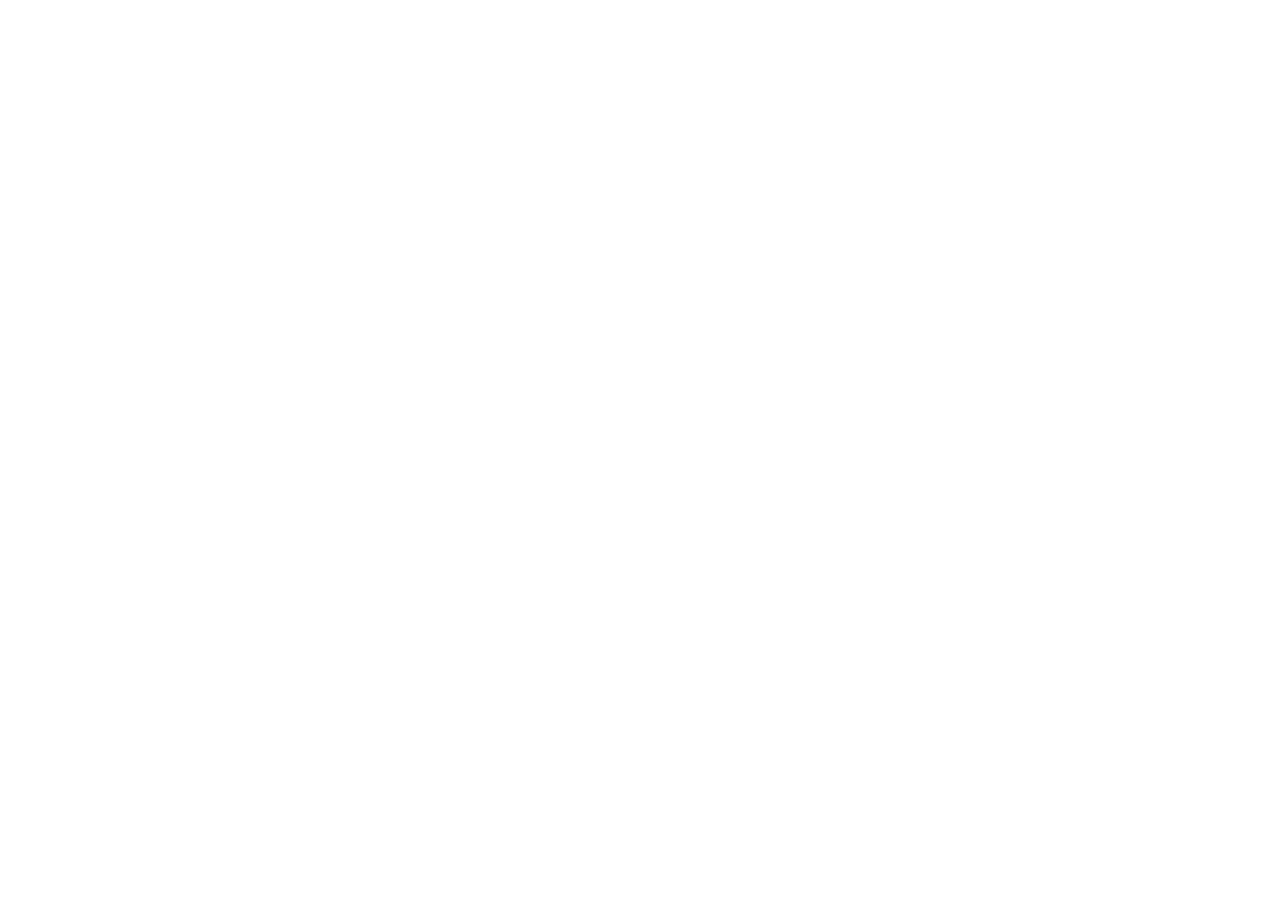
==== index.html @ 69c335c4 "Crea index html con bootstrap 4 incluido" ====
<!DOCTYPE html>
<html lang="es">
<head>
    <meta charset="UTF-8">
    <meta http-equiv="X-UA-Compatible" content="IE=edge">
    <meta name="viewport" content="width=device-width, initial-scale=1.0">
    <title>CaC TP</title>
    <link rel="stylesheet" href="https://maxcdn.bootstrapcdn.com/bootstrap/4.0.0/css/bootstrap.min.css" integrity="sha384-Gn5384xqQ1aoWXA+058RXPxPg6fy4IWvTNh0E263XmFcJlSAwiGgFAW/dAiS6JXm" crossorigin="anonymous">
    <script src="https://code.jquery.com/jquery-3.2.1.slim.min.js" integrity="sha384-KJ3o2DKtIkvYIK3UENzmM7KCkRr/rE9/Qpg6aAZGJwFDMVNA/GpGFF93hXpG5KkN" crossorigin="anonymous"></script>
    <script src="https://cdnjs.cloudflare.com/ajax/libs/popper.js/1.12.9/umd/popper.min.js" integrity="sha384-ApNbgh9B+Y1QKtv3Rn7W3mgPxhU9K/ScQsAP7hUibX39j7fakFPskvXusvfa0b4Q" crossorigin="anonymous"></script>
    <script src="https://maxcdn.bootstrapcdn.com/bootstrap/4.0.0/js/bootstrap.min.js" integrity="sha384-JZR6Spejh4U02d8jOt6vLEHfe/JQGiRRSQQxSfFWpi1MquVdAyjUar5+76PVCmYl" crossorigin="anonymous"></script>
</head>
<body>
    
</body>
</html>
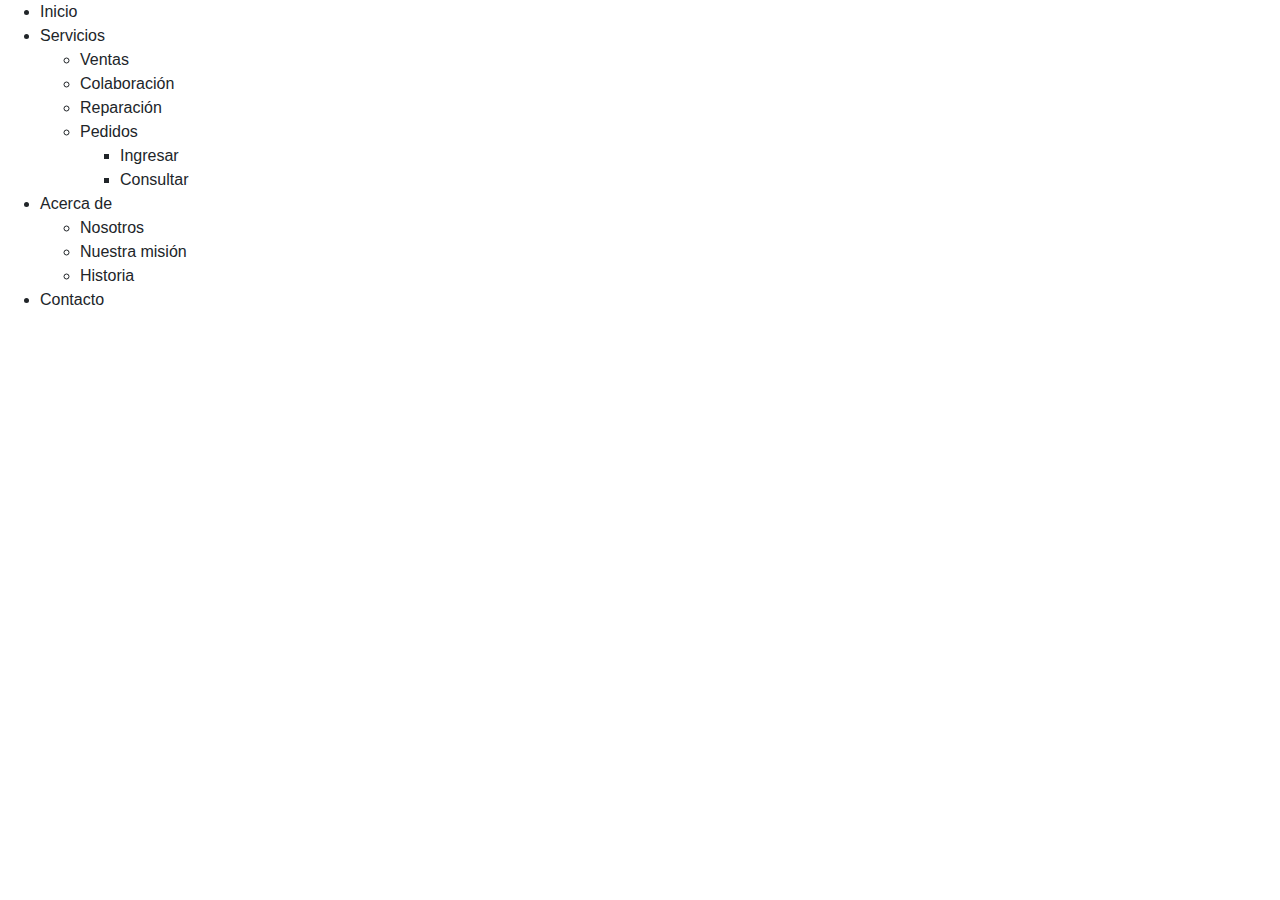
==== commit de035e58: "Crea estructura de barra de navegacion" ====
--- a/index.html
+++ b/index.html
@@ -11,6 +11,58 @@
     <script src="https://maxcdn.bootstrapcdn.com/bootstrap/4.0.0/js/bootstrap.min.js" integrity="sha384-JZR6Spejh4U02d8jOt6vLEHfe/JQGiRRSQQxSfFWpi1MquVdAyjUar5+76PVCmYl" crossorigin="anonymous"></script>
 </head>
 <body>
-    
+
+    <header>
+        <nav>
+            <ul>
+                <li>
+                    Inicio
+                </li>
+                <li>
+                    Servicios
+                    <ul>
+                        <li>
+                            Ventas
+                        </li>
+                        <li>
+                            Colaboración
+                        </li>
+                        <li>
+                            Reparación
+                        </li>
+                        <li>
+                            Pedidos
+                            <ul>
+                                <li>
+                                    Ingresar
+                                </li>
+                                <li>
+                                    Consultar
+                                </li>
+                            </ul>
+                        </li>
+                    </ul>
+                </li>
+                <li>
+                    Acerca de
+                    <ul>
+                        <li>
+                            Nosotros
+                        </li>
+                        <li>
+                            Nuestra misión
+                        </li>
+                        <li>
+                            Historia
+                        </li>
+                    </ul>
+                </li>
+                <li>
+                    Contacto
+                </li>
+            </ul>
+        </nav>
+    </header>
+
 </body>
 </html>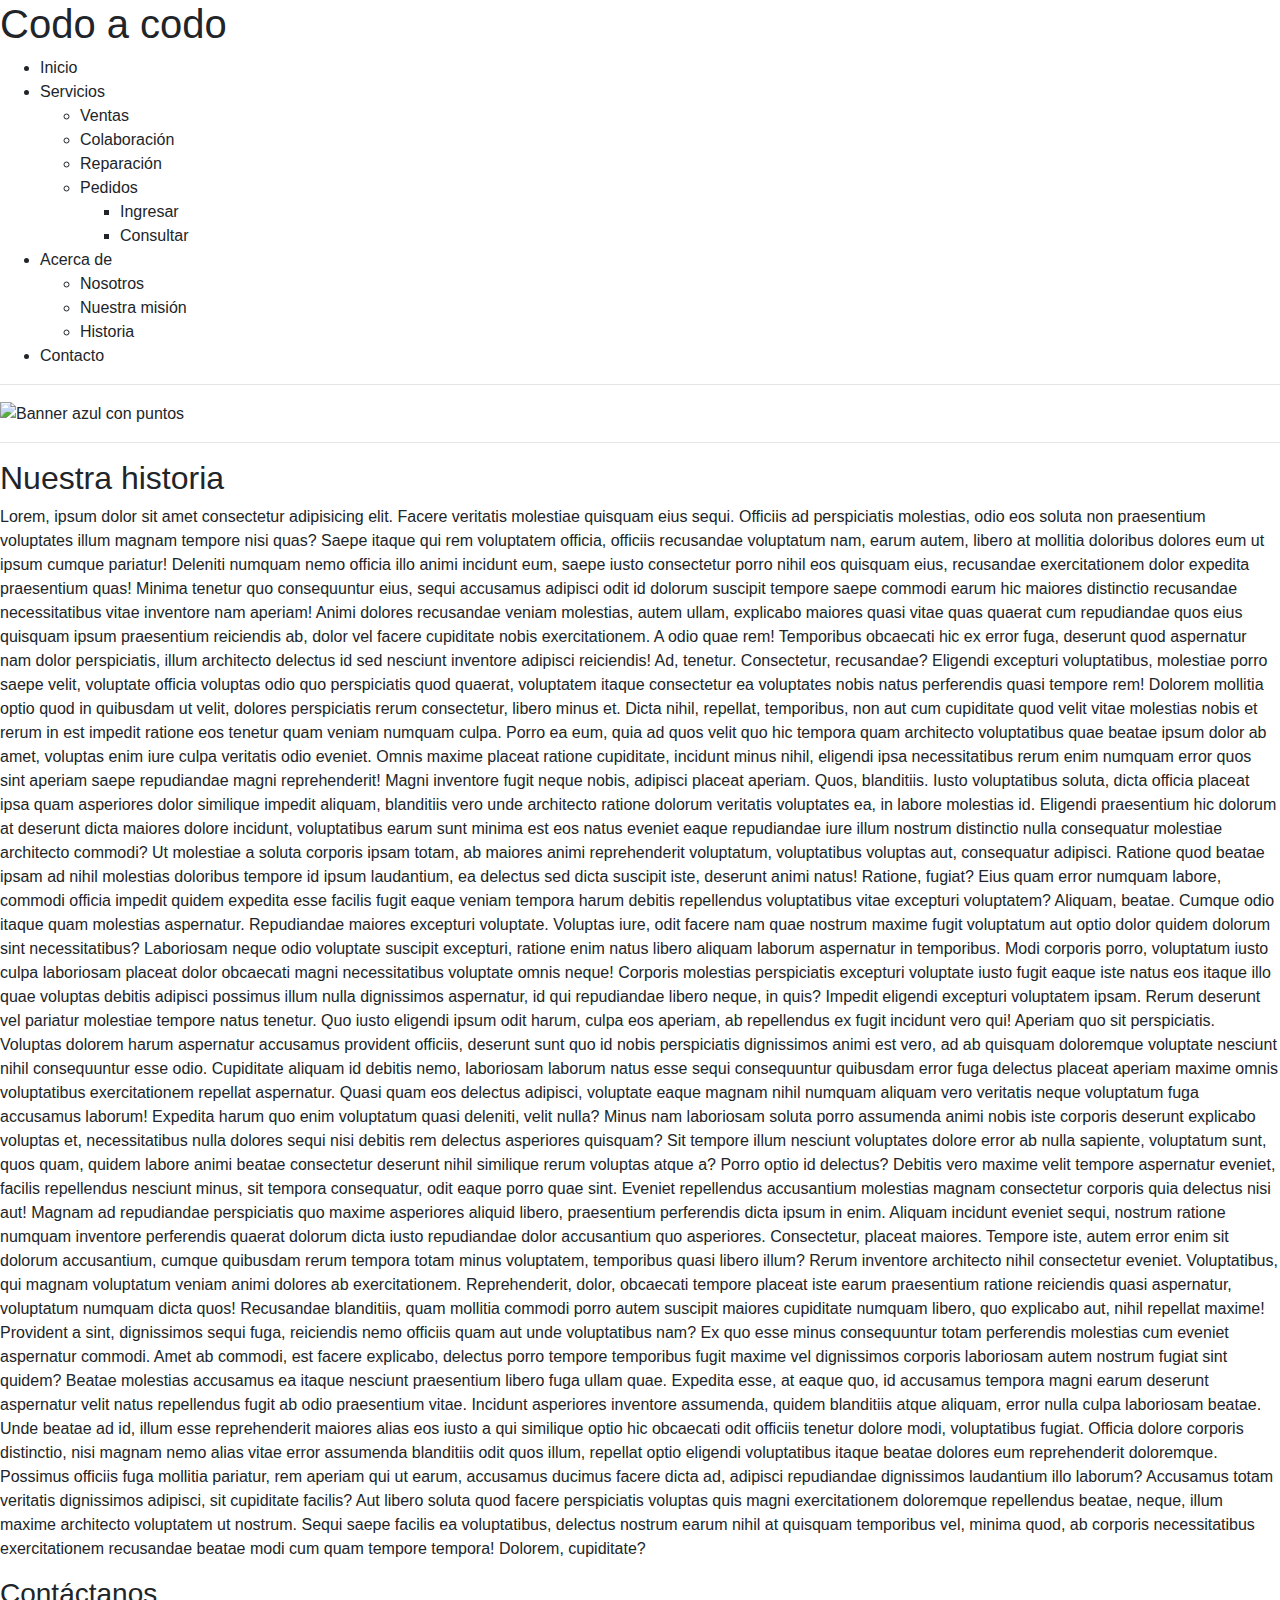
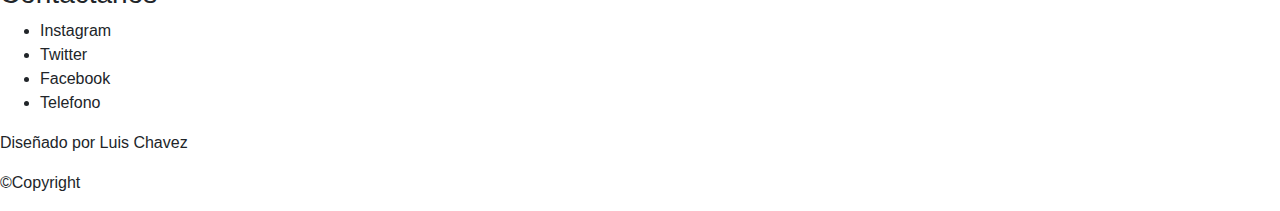
==== commit 87d94182: "Completa estructura basica (header main y footer)" ====
--- a/index.html
+++ b/index.html
@@ -14,6 +14,7 @@
 
     <header>
         <nav>
+            <h1>Codo a codo</h1>
             <ul>
                 <li>
                     Inicio
@@ -62,7 +63,39 @@
                 </li>
             </ul>
         </nav>
+
+        <hr>
+        <img src="./img/banner.png" alt="Banner azul con puntos">
+        <hr>
+
     </header>
+
+    <main>
+        
+        <h2>Nuestra historia</h2>
+        <p>
+            Lorem, ipsum dolor sit amet consectetur adipisicing elit. Facere veritatis molestiae quisquam eius sequi. Officiis ad perspiciatis molestias, odio eos soluta non praesentium voluptates illum magnam tempore nisi quas? Saepe itaque qui rem voluptatem officia, officiis recusandae voluptatum nam, earum autem, libero at mollitia doloribus dolores eum ut ipsum cumque pariatur! Deleniti numquam nemo officia illo animi incidunt eum, saepe iusto consectetur porro nihil eos quisquam eius, recusandae exercitationem dolor expedita praesentium quas! Minima tenetur quo consequuntur eius, sequi accusamus adipisci odit id dolorum suscipit tempore saepe commodi earum hic maiores distinctio recusandae necessitatibus vitae inventore nam aperiam! Animi dolores recusandae veniam molestias, autem ullam, explicabo maiores quasi vitae quas quaerat cum repudiandae quos eius quisquam ipsum praesentium reiciendis ab, dolor vel facere cupiditate nobis exercitationem. A odio quae rem! Temporibus obcaecati hic ex error fuga, deserunt quod aspernatur nam dolor perspiciatis, illum architecto delectus id sed nesciunt inventore adipisci reiciendis! Ad, tenetur. Consectetur, recusandae? Eligendi excepturi voluptatibus, molestiae porro saepe velit, voluptate officia voluptas odio quo perspiciatis quod quaerat, voluptatem itaque consectetur ea voluptates nobis natus perferendis quasi tempore rem! Dolorem mollitia optio quod in quibusdam ut velit, dolores perspiciatis rerum consectetur, libero minus et. Dicta nihil, repellat, temporibus, non aut cum cupiditate quod velit vitae molestias nobis et rerum in est impedit ratione eos tenetur quam veniam numquam culpa. Porro ea eum, quia ad quos velit quo hic tempora quam architecto voluptatibus quae beatae ipsum dolor ab amet, voluptas enim iure culpa veritatis odio eveniet. Omnis maxime placeat ratione cupiditate, incidunt minus nihil, eligendi ipsa necessitatibus rerum enim numquam error quos sint aperiam saepe repudiandae magni reprehenderit! Magni inventore fugit neque nobis, adipisci placeat aperiam. Quos, blanditiis. Iusto voluptatibus soluta, dicta officia placeat ipsa quam asperiores dolor similique impedit aliquam, blanditiis vero unde architecto ratione dolorum veritatis voluptates ea, in labore molestias id. Eligendi praesentium hic dolorum at deserunt dicta maiores dolore incidunt, voluptatibus earum sunt minima est eos natus eveniet eaque repudiandae iure illum nostrum distinctio nulla consequatur molestiae architecto commodi? Ut molestiae a soluta corporis ipsam totam, ab maiores animi reprehenderit voluptatum, voluptatibus voluptas aut, consequatur adipisci. Ratione quod beatae ipsam ad nihil molestias doloribus tempore id ipsum laudantium, ea delectus sed dicta suscipit iste, deserunt animi natus! Ratione, fugiat? Eius quam error numquam labore, commodi officia impedit quidem expedita esse facilis fugit eaque veniam tempora harum debitis repellendus voluptatibus vitae excepturi voluptatem? Aliquam, beatae. Cumque odio itaque quam molestias aspernatur. Repudiandae maiores excepturi voluptate. Voluptas iure, odit facere nam quae nostrum maxime fugit voluptatum aut optio dolor quidem dolorum sint necessitatibus? Laboriosam neque odio voluptate suscipit excepturi, ratione enim natus libero aliquam laborum aspernatur in temporibus. Modi corporis porro, voluptatum iusto culpa laboriosam placeat dolor obcaecati magni necessitatibus voluptate omnis neque! Corporis molestias perspiciatis excepturi voluptate iusto fugit eaque iste natus eos itaque illo quae voluptas debitis adipisci possimus illum nulla dignissimos aspernatur, id qui repudiandae libero neque, in quis? Impedit eligendi excepturi voluptatem ipsam. Rerum deserunt vel pariatur molestiae tempore natus tenetur. Quo iusto eligendi ipsum odit harum, culpa eos aperiam, ab repellendus ex fugit incidunt vero qui! Aperiam quo sit perspiciatis. Voluptas dolorem harum aspernatur accusamus provident officiis, deserunt sunt quo id nobis perspiciatis dignissimos animi est vero, ad ab quisquam doloremque voluptate nesciunt nihil consequuntur esse odio. Cupiditate aliquam id debitis nemo, laboriosam laborum natus esse sequi consequuntur quibusdam error fuga delectus placeat aperiam maxime omnis voluptatibus exercitationem repellat aspernatur. Quasi quam eos delectus adipisci, voluptate eaque magnam nihil numquam aliquam vero veritatis neque voluptatum fuga accusamus laborum! Expedita harum quo enim voluptatum quasi deleniti, velit nulla? Minus nam laboriosam soluta porro assumenda animi nobis iste corporis deserunt explicabo voluptas et, necessitatibus nulla dolores sequi nisi debitis rem delectus asperiores quisquam? Sit tempore illum nesciunt voluptates dolore error ab nulla sapiente, voluptatum sunt, quos quam, quidem labore animi beatae consectetur deserunt nihil similique rerum voluptas atque a? Porro optio id delectus? Debitis vero maxime velit tempore aspernatur eveniet, facilis repellendus nesciunt minus, sit tempora consequatur, odit eaque porro quae sint. Eveniet repellendus accusantium molestias magnam consectetur corporis quia delectus nisi aut! Magnam ad repudiandae perspiciatis quo maxime asperiores aliquid libero, praesentium perferendis dicta ipsum in enim. Aliquam incidunt eveniet sequi, nostrum ratione numquam inventore perferendis quaerat dolorum dicta iusto repudiandae dolor accusantium quo asperiores. Consectetur, placeat maiores. Tempore iste, autem error enim sit dolorum accusantium, cumque quibusdam rerum tempora totam minus voluptatem, temporibus quasi libero illum? Rerum inventore architecto nihil consectetur eveniet. Voluptatibus, qui magnam voluptatum veniam animi dolores ab exercitationem. Reprehenderit, dolor, obcaecati tempore placeat iste earum praesentium ratione reiciendis quasi aspernatur, voluptatum numquam dicta quos! Recusandae blanditiis, quam mollitia commodi porro autem suscipit maiores cupiditate numquam libero, quo explicabo aut, nihil repellat maxime! Provident a sint, dignissimos sequi fuga, reiciendis nemo officiis quam aut unde voluptatibus nam? Ex quo esse minus consequuntur totam perferendis molestias cum eveniet aspernatur commodi. Amet ab commodi, est facere explicabo, delectus porro tempore temporibus fugit maxime vel dignissimos corporis laboriosam autem nostrum fugiat sint quidem? Beatae molestias accusamus ea itaque nesciunt praesentium libero fuga ullam quae. Expedita esse, at eaque quo, id accusamus tempora magni earum deserunt aspernatur velit natus repellendus fugit ab odio praesentium vitae. Incidunt asperiores inventore assumenda, quidem blanditiis atque aliquam, error nulla culpa laboriosam beatae. Unde beatae ad id, illum esse reprehenderit maiores alias eos iusto a qui similique optio hic obcaecati odit officiis tenetur dolore modi, voluptatibus fugiat. Officia dolore corporis distinctio, nisi magnam nemo alias vitae error assumenda blanditiis odit quos illum, repellat optio eligendi voluptatibus itaque beatae dolores eum reprehenderit doloremque. Possimus officiis fuga mollitia pariatur, rem aperiam qui ut earum, accusamus ducimus facere dicta ad, adipisci repudiandae dignissimos laudantium illo laborum? Accusamus totam veritatis dignissimos adipisci, sit cupiditate facilis? Aut libero soluta quod facere perspiciatis voluptas quis magni exercitationem doloremque repellendus beatae, neque, illum maxime architecto voluptatem ut nostrum. Sequi saepe facilis ea voluptatibus, delectus nostrum earum nihil at quisquam temporibus vel, minima quod, ab corporis necessitatibus exercitationem recusandae beatae modi cum quam tempore tempora! Dolorem, cupiditate?
+        </p>
+    </main>
+
+    <footer>
+        <h3>
+            Contáctanos
+        </h3>
+        <!-- 
+            Incluir logos de las redes sociales
+        -->
+        <ul>
+            <li>Instagram</li>
+            <li>Twitter</li>
+            <li>Facebook</li>
+            <li>Telefono</li>
+        </ul>
+        <p>Diseñado por Luis Chavez</p>
+        <p>&copy;Copyright</p>
+        
+    </footer>
+
 
 </body>
 </html>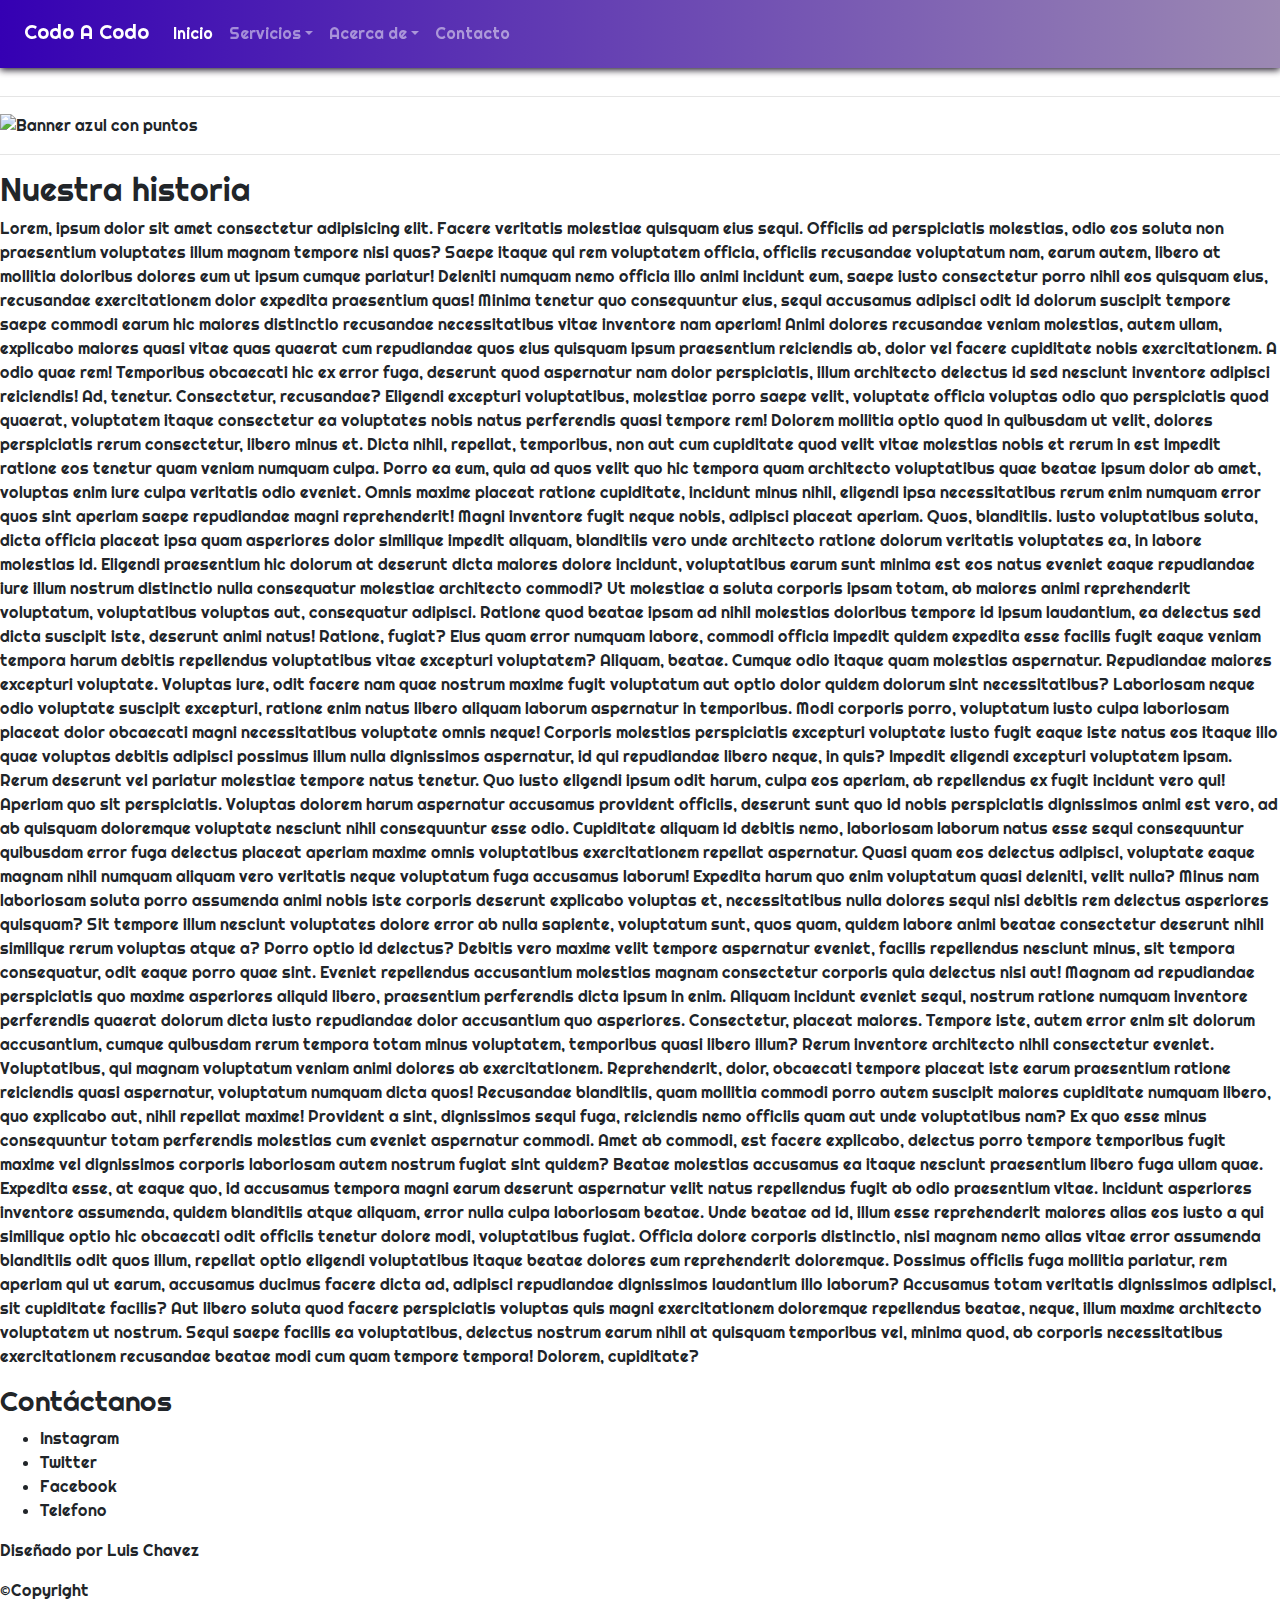
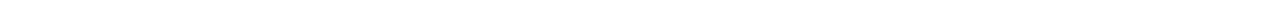
==== commit 667d1f03: "Agrega estilos a barra de tareas" ====
--- a/index.html
+++ b/index.html
@@ -9,59 +9,66 @@
     <script src="https://code.jquery.com/jquery-3.2.1.slim.min.js" integrity="sha384-KJ3o2DKtIkvYIK3UENzmM7KCkRr/rE9/Qpg6aAZGJwFDMVNA/GpGFF93hXpG5KkN" crossorigin="anonymous"></script>
     <script src="https://cdnjs.cloudflare.com/ajax/libs/popper.js/1.12.9/umd/popper.min.js" integrity="sha384-ApNbgh9B+Y1QKtv3Rn7W3mgPxhU9K/ScQsAP7hUibX39j7fakFPskvXusvfa0b4Q" crossorigin="anonymous"></script>
     <script src="https://maxcdn.bootstrapcdn.com/bootstrap/4.0.0/js/bootstrap.min.js" integrity="sha384-JZR6Spejh4U02d8jOt6vLEHfe/JQGiRRSQQxSfFWpi1MquVdAyjUar5+76PVCmYl" crossorigin="anonymous"></script>
+    <!--Propios-->
+    <link rel="stylesheet" href="css/custom.css">
 </head>
 <body>
 
-    <header>
-        <nav>
-            <h1>Codo a codo</h1>
-            <ul>
-                <li>
-                    Inicio
-                </li>
-                <li>
-                    Servicios
-                    <ul>
-                        <li>
-                            Ventas
-                        </li>
-                        <li>
-                            Colaboración
-                        </li>
-                        <li>
-                            Reparación
-                        </li>
-                        <li>
-                            Pedidos
-                            <ul>
-                                <li>
-                                    Ingresar
-                                </li>
-                                <li>
-                                    Consultar
-                                </li>
-                            </ul>
-                        </li>
-                    </ul>
-                </li>
-                <li>
-                    Acerca de
-                    <ul>
-                        <li>
-                            Nosotros
-                        </li>
-                        <li>
-                            Nuestra misión
-                        </li>
-                        <li>
-                            Historia
-                        </li>
-                    </ul>
-                </li>
-                <li>
-                    Contacto
-                </li>
-            </ul>
+    <header class="navbar-header">
+        <nav class="navbar navbar-expand-lg fixed-top navbar-dark pt-2">
+            <h1 class="navbar-brand h1 text-capitalize mt-1 ml-2">Codo a codo</h1>
+            <button class="navbar-toggler" data-toggle="collapse" data-target="#menu-principal">
+                <span class="navbar-toggler-icon"></span>
+            </button>
+            <div class="collapse navbar-collapse" id="menu-principal">
+                <ul class="navbar-nav">
+                    <li class="nav-item active">
+                        <a class="nav-link" href="#">Inicio</a>
+                    </li>
+                    <li class="nav-item dropdown">
+                        <a class="nav-link dropdown-toggle" data-toggle="dropdown" >Servicios</a>
+                        <ul class="dropdown-menu">
+                            <li class="dropdown-item">
+                                Ventas
+                            </li>
+                            <li class="dropdown-item">
+                                Colaboración
+                            </li>
+                            <li class="dropdown-item">
+                                Reparación
+                            </li>
+                            <li class="dropdown-item dropdown">
+                                <a class="dropdown-toggle" data-toggle="dropdown">Pedidos</a>
+                                <ul class="dropdown-menu subdropdown">
+                                    <li class="dropdown-item">
+                                        Ingresar
+                                    </li>
+                                    <li class="dropdown-item">
+                                        Consultar
+                                    </li>
+                                </ul>
+                            </li>
+                        </ul>
+                    </li>
+                    <li class="nav-item dropdown">
+                        <a class="nav-link dropdown-toggle" data-toggle="dropdown" href="">Acerca de</a>
+                        <ul class="dropdown-menu">
+                            <li class="dropdown-item">
+                                Nosotros
+                            </li>
+                            <li class="dropdown-item">
+                                Nuestra misión
+                            </li>
+                            <li class="dropdown-item">
+                                Historia
+                            </li>
+                        </ul>
+                    </li>
+                    <li class="nav-item">
+                        <a class="nav-link" href="#">Contacto</a>
+                    </li>
+                </ul>
+            </div>
         </nav>
 
         <hr>
--- a/css/custom.css
+++ b/css/custom.css
@@ -0,0 +1,35 @@
+@import url('https://fonts.googleapis.com/css2?family=Righteous&display=swap');
+body{
+    font-family:'Righteous', cursive;
+    padding-top: 80px;
+}
+
+.dropdown:hover>.dropdown-menu {
+    display: block;
+}
+
+li{
+    cursor: pointer;
+}
+
+.subdropdown{
+    margin-left: 150px;
+    margin-top: -50px;
+}
+@media (max-width: 370px) {
+    .subdropdown{
+        margin-left: 90px;
+    }
+}
+
+.navbar{
+    background-color: #3500B3;
+    background-image: linear-gradient(to right, #3500B3 , #9C89B3);
+    box-shadow: 0px 2px 7px #1F1926;
+}
+
+.dropdown-menu{
+    box-shadow: 0px 3px 3px #1F1926;
+}
+
+
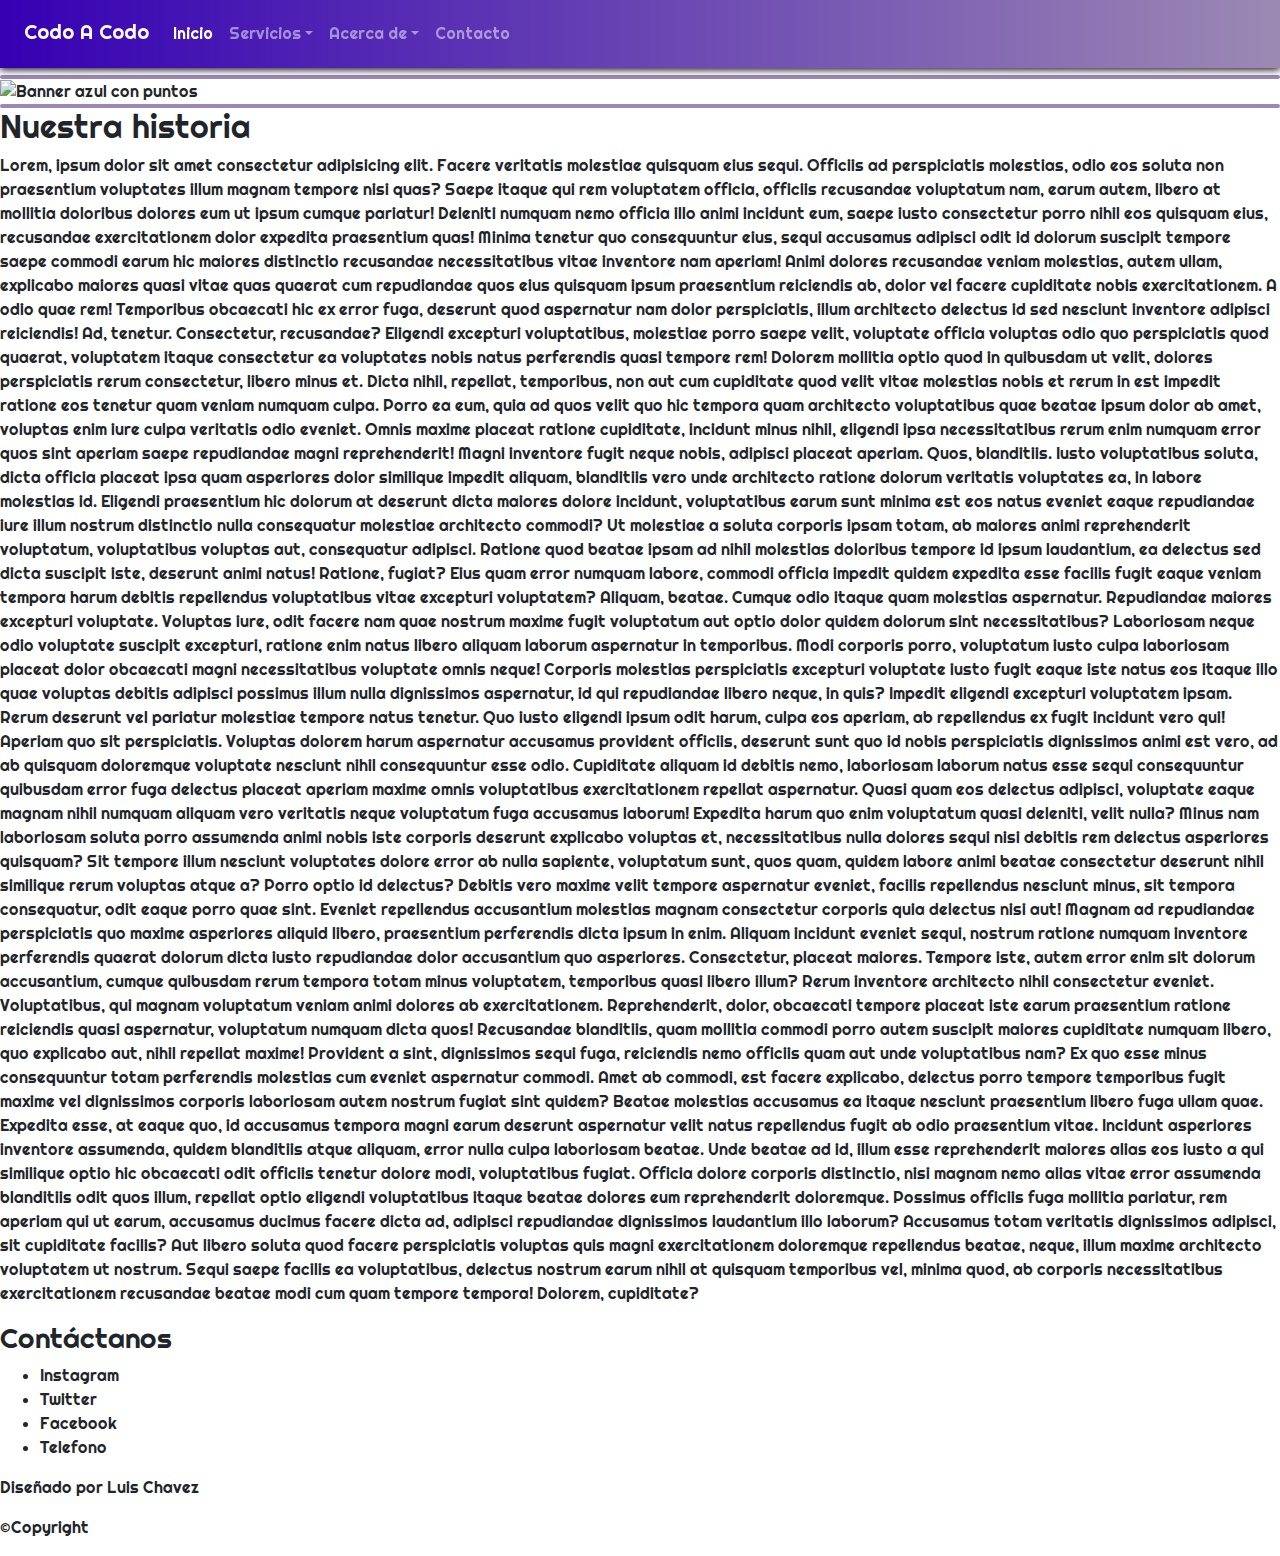
==== commit c541f3d0: "Agrega estilos al banner" ====
--- a/index.html
+++ b/index.html
@@ -71,11 +71,11 @@
             </div>
         </nav>
 
-        <hr>
-        <img src="./img/banner.png" alt="Banner azul con puntos">
-        <hr>
+    </header>
 
-    </header>
+    <hr>
+    <img src="./img/banner-cortado.png" class="imagen-principal" alt="Banner azul con puntos">
+    <hr>
 
     <main>
         
--- a/css/custom.css
+++ b/css/custom.css
@@ -1,7 +1,8 @@
 @import url('https://fonts.googleapis.com/css2?family=Righteous&display=swap');
 body{
     font-family:'Righteous', cursive;
-    padding-top: 80px;
+    padding-top: 75px;
+    /*background-color: #FEF6FF;*/
 }
 
 .dropdown:hover>.dropdown-menu {
@@ -32,4 +33,15 @@
     box-shadow: 0px 3px 3px #1F1926;
 }
 
+.imagen-principal{
+    width: 100%;
+}
 
+hr {
+    padding: 0px;
+    margin: 0px auto;
+    border-radius: 2px;
+    background-color: #9C89B3;
+    border: .2vw solid #9C89B3;
+}
+
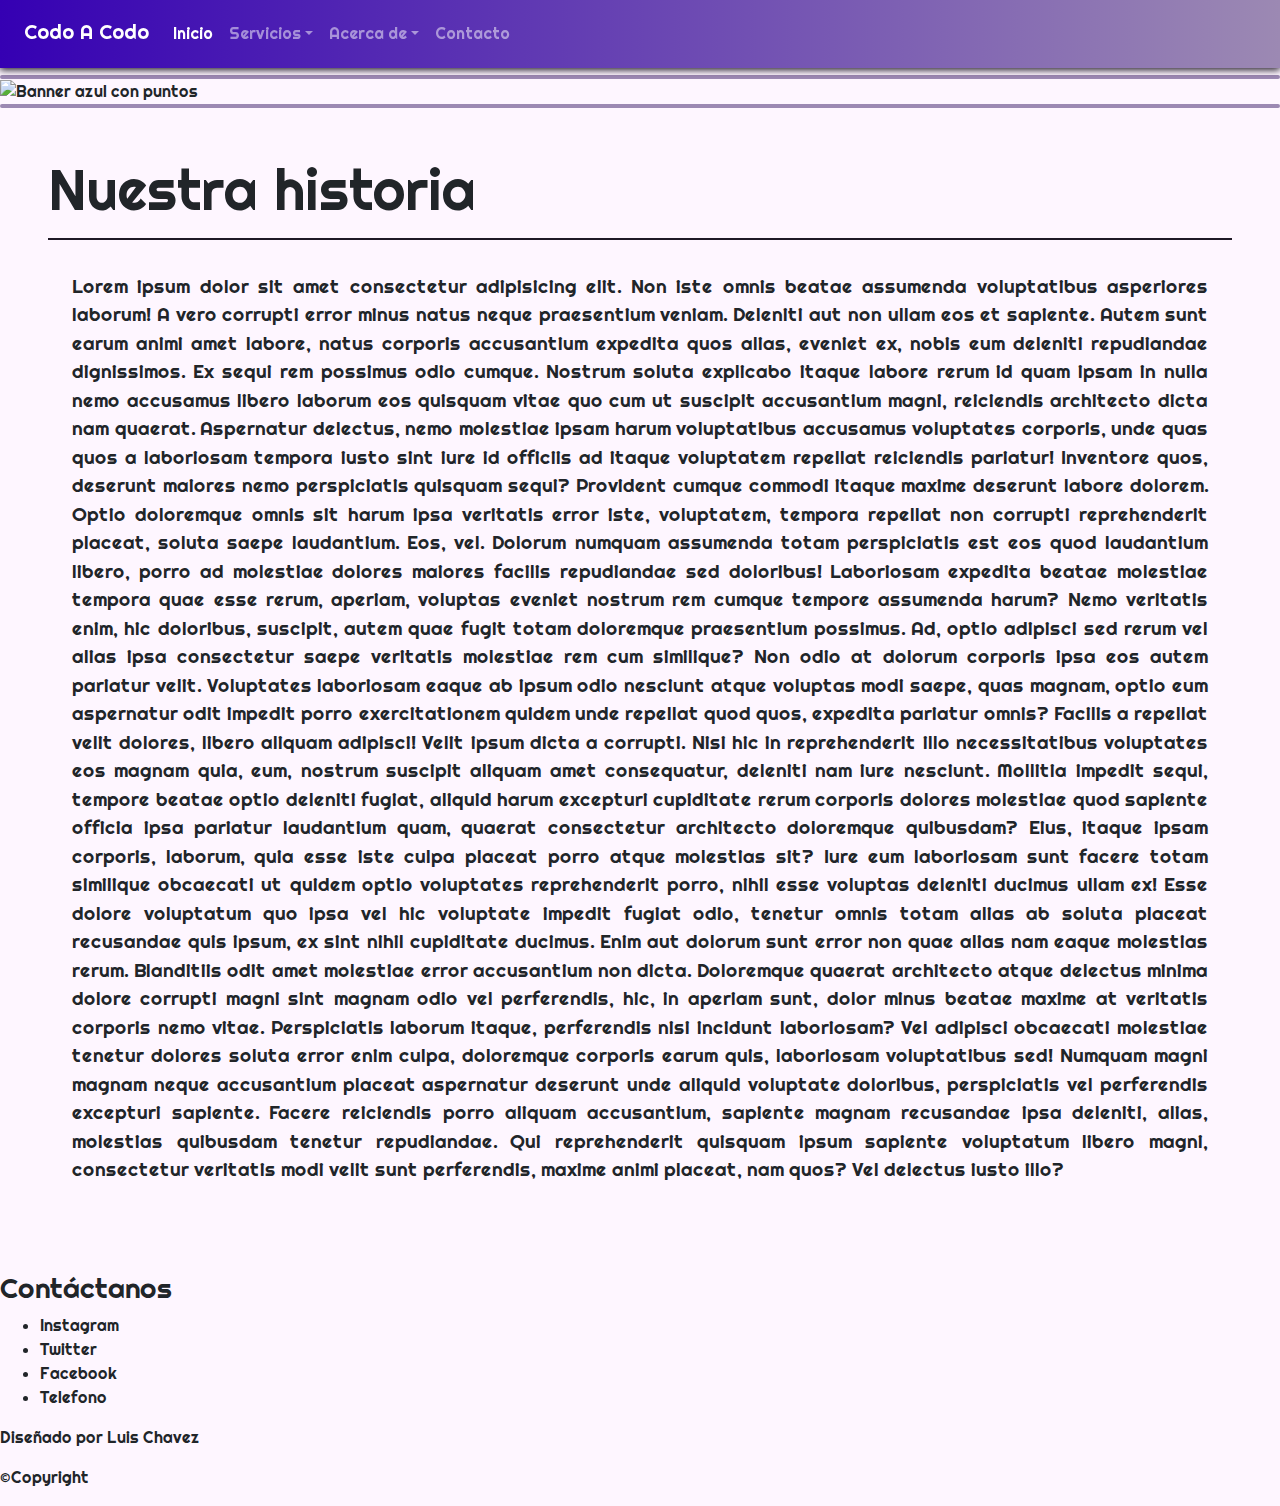
==== commit 342ade76: "Agrega estilos al texto principal" ====
--- a/index.html
+++ b/index.html
@@ -77,11 +77,11 @@
     <img src="./img/banner-cortado.png" class="imagen-principal" alt="Banner azul con puntos">
     <hr>
 
-    <main>
+    <main class="p-5">
         
-        <h2>Nuestra historia</h2>
-        <p>
-            Lorem, ipsum dolor sit amet consectetur adipisicing elit. Facere veritatis molestiae quisquam eius sequi. Officiis ad perspiciatis molestias, odio eos soluta non praesentium voluptates illum magnam tempore nisi quas? Saepe itaque qui rem voluptatem officia, officiis recusandae voluptatum nam, earum autem, libero at mollitia doloribus dolores eum ut ipsum cumque pariatur! Deleniti numquam nemo officia illo animi incidunt eum, saepe iusto consectetur porro nihil eos quisquam eius, recusandae exercitationem dolor expedita praesentium quas! Minima tenetur quo consequuntur eius, sequi accusamus adipisci odit id dolorum suscipit tempore saepe commodi earum hic maiores distinctio recusandae necessitatibus vitae inventore nam aperiam! Animi dolores recusandae veniam molestias, autem ullam, explicabo maiores quasi vitae quas quaerat cum repudiandae quos eius quisquam ipsum praesentium reiciendis ab, dolor vel facere cupiditate nobis exercitationem. A odio quae rem! Temporibus obcaecati hic ex error fuga, deserunt quod aspernatur nam dolor perspiciatis, illum architecto delectus id sed nesciunt inventore adipisci reiciendis! Ad, tenetur. Consectetur, recusandae? Eligendi excepturi voluptatibus, molestiae porro saepe velit, voluptate officia voluptas odio quo perspiciatis quod quaerat, voluptatem itaque consectetur ea voluptates nobis natus perferendis quasi tempore rem! Dolorem mollitia optio quod in quibusdam ut velit, dolores perspiciatis rerum consectetur, libero minus et. Dicta nihil, repellat, temporibus, non aut cum cupiditate quod velit vitae molestias nobis et rerum in est impedit ratione eos tenetur quam veniam numquam culpa. Porro ea eum, quia ad quos velit quo hic tempora quam architecto voluptatibus quae beatae ipsum dolor ab amet, voluptas enim iure culpa veritatis odio eveniet. Omnis maxime placeat ratione cupiditate, incidunt minus nihil, eligendi ipsa necessitatibus rerum enim numquam error quos sint aperiam saepe repudiandae magni reprehenderit! Magni inventore fugit neque nobis, adipisci placeat aperiam. Quos, blanditiis. Iusto voluptatibus soluta, dicta officia placeat ipsa quam asperiores dolor similique impedit aliquam, blanditiis vero unde architecto ratione dolorum veritatis voluptates ea, in labore molestias id. Eligendi praesentium hic dolorum at deserunt dicta maiores dolore incidunt, voluptatibus earum sunt minima est eos natus eveniet eaque repudiandae iure illum nostrum distinctio nulla consequatur molestiae architecto commodi? Ut molestiae a soluta corporis ipsam totam, ab maiores animi reprehenderit voluptatum, voluptatibus voluptas aut, consequatur adipisci. Ratione quod beatae ipsam ad nihil molestias doloribus tempore id ipsum laudantium, ea delectus sed dicta suscipit iste, deserunt animi natus! Ratione, fugiat? Eius quam error numquam labore, commodi officia impedit quidem expedita esse facilis fugit eaque veniam tempora harum debitis repellendus voluptatibus vitae excepturi voluptatem? Aliquam, beatae. Cumque odio itaque quam molestias aspernatur. Repudiandae maiores excepturi voluptate. Voluptas iure, odit facere nam quae nostrum maxime fugit voluptatum aut optio dolor quidem dolorum sint necessitatibus? Laboriosam neque odio voluptate suscipit excepturi, ratione enim natus libero aliquam laborum aspernatur in temporibus. Modi corporis porro, voluptatum iusto culpa laboriosam placeat dolor obcaecati magni necessitatibus voluptate omnis neque! Corporis molestias perspiciatis excepturi voluptate iusto fugit eaque iste natus eos itaque illo quae voluptas debitis adipisci possimus illum nulla dignissimos aspernatur, id qui repudiandae libero neque, in quis? Impedit eligendi excepturi voluptatem ipsam. Rerum deserunt vel pariatur molestiae tempore natus tenetur. Quo iusto eligendi ipsum odit harum, culpa eos aperiam, ab repellendus ex fugit incidunt vero qui! Aperiam quo sit perspiciatis. Voluptas dolorem harum aspernatur accusamus provident officiis, deserunt sunt quo id nobis perspiciatis dignissimos animi est vero, ad ab quisquam doloremque voluptate nesciunt nihil consequuntur esse odio. Cupiditate aliquam id debitis nemo, laboriosam laborum natus esse sequi consequuntur quibusdam error fuga delectus placeat aperiam maxime omnis voluptatibus exercitationem repellat aspernatur. Quasi quam eos delectus adipisci, voluptate eaque magnam nihil numquam aliquam vero veritatis neque voluptatum fuga accusamus laborum! Expedita harum quo enim voluptatum quasi deleniti, velit nulla? Minus nam laboriosam soluta porro assumenda animi nobis iste corporis deserunt explicabo voluptas et, necessitatibus nulla dolores sequi nisi debitis rem delectus asperiores quisquam? Sit tempore illum nesciunt voluptates dolore error ab nulla sapiente, voluptatum sunt, quos quam, quidem labore animi beatae consectetur deserunt nihil similique rerum voluptas atque a? Porro optio id delectus? Debitis vero maxime velit tempore aspernatur eveniet, facilis repellendus nesciunt minus, sit tempora consequatur, odit eaque porro quae sint. Eveniet repellendus accusantium molestias magnam consectetur corporis quia delectus nisi aut! Magnam ad repudiandae perspiciatis quo maxime asperiores aliquid libero, praesentium perferendis dicta ipsum in enim. Aliquam incidunt eveniet sequi, nostrum ratione numquam inventore perferendis quaerat dolorum dicta iusto repudiandae dolor accusantium quo asperiores. Consectetur, placeat maiores. Tempore iste, autem error enim sit dolorum accusantium, cumque quibusdam rerum tempora totam minus voluptatem, temporibus quasi libero illum? Rerum inventore architecto nihil consectetur eveniet. Voluptatibus, qui magnam voluptatum veniam animi dolores ab exercitationem. Reprehenderit, dolor, obcaecati tempore placeat iste earum praesentium ratione reiciendis quasi aspernatur, voluptatum numquam dicta quos! Recusandae blanditiis, quam mollitia commodi porro autem suscipit maiores cupiditate numquam libero, quo explicabo aut, nihil repellat maxime! Provident a sint, dignissimos sequi fuga, reiciendis nemo officiis quam aut unde voluptatibus nam? Ex quo esse minus consequuntur totam perferendis molestias cum eveniet aspernatur commodi. Amet ab commodi, est facere explicabo, delectus porro tempore temporibus fugit maxime vel dignissimos corporis laboriosam autem nostrum fugiat sint quidem? Beatae molestias accusamus ea itaque nesciunt praesentium libero fuga ullam quae. Expedita esse, at eaque quo, id accusamus tempora magni earum deserunt aspernatur velit natus repellendus fugit ab odio praesentium vitae. Incidunt asperiores inventore assumenda, quidem blanditiis atque aliquam, error nulla culpa laboriosam beatae. Unde beatae ad id, illum esse reprehenderit maiores alias eos iusto a qui similique optio hic obcaecati odit officiis tenetur dolore modi, voluptatibus fugiat. Officia dolore corporis distinctio, nisi magnam nemo alias vitae error assumenda blanditiis odit quos illum, repellat optio eligendi voluptatibus itaque beatae dolores eum reprehenderit doloremque. Possimus officiis fuga mollitia pariatur, rem aperiam qui ut earum, accusamus ducimus facere dicta ad, adipisci repudiandae dignissimos laudantium illo laborum? Accusamus totam veritatis dignissimos adipisci, sit cupiditate facilis? Aut libero soluta quod facere perspiciatis voluptas quis magni exercitationem doloremque repellendus beatae, neque, illum maxime architecto voluptatem ut nostrum. Sequi saepe facilis ea voluptatibus, delectus nostrum earum nihil at quisquam temporibus vel, minima quod, ab corporis necessitatibus exercitationem recusandae beatae modi cum quam tempore tempora! Dolorem, cupiditate?
+        <h2 class="display-4 info-title">Nuestra historia</h2>
+        <p class="text-justify p-4 info">
+            Lorem ipsum dolor sit amet consectetur adipisicing elit. Non iste omnis beatae assumenda voluptatibus asperiores laborum! A vero corrupti error minus natus neque praesentium veniam. Deleniti aut non ullam eos et sapiente. Autem sunt earum animi amet labore, natus corporis accusantium expedita quos alias, eveniet ex, nobis eum deleniti repudiandae dignissimos. Ex sequi rem possimus odio cumque. Nostrum soluta explicabo itaque labore rerum id quam ipsam in nulla nemo accusamus libero laborum eos quisquam vitae quo cum ut suscipit accusantium magni, reiciendis architecto dicta nam quaerat. Aspernatur delectus, nemo molestiae ipsam harum voluptatibus accusamus voluptates corporis, unde quas quos a laboriosam tempora iusto sint iure id officiis ad itaque voluptatem repellat reiciendis pariatur! Inventore quos, deserunt maiores nemo perspiciatis quisquam sequi? Provident cumque commodi itaque maxime deserunt labore dolorem. Optio doloremque omnis sit harum ipsa veritatis error iste, voluptatem, tempora repellat non corrupti reprehenderit placeat, soluta saepe laudantium. Eos, vel. Dolorum numquam assumenda totam perspiciatis est eos quod laudantium libero, porro ad molestiae dolores maiores facilis repudiandae sed doloribus! Laboriosam expedita beatae molestiae tempora quae esse rerum, aperiam, voluptas eveniet nostrum rem cumque tempore assumenda harum? Nemo veritatis enim, hic doloribus, suscipit, autem quae fugit totam doloremque praesentium possimus. Ad, optio adipisci sed rerum vel alias ipsa consectetur saepe veritatis molestiae rem cum similique? Non odio at dolorum corporis ipsa eos autem pariatur velit. Voluptates laboriosam eaque ab ipsum odio nesciunt atque voluptas modi saepe, quas magnam, optio eum aspernatur odit impedit porro exercitationem quidem unde repellat quod quos, expedita pariatur omnis? Facilis a repellat velit dolores, libero aliquam adipisci! Velit ipsum dicta a corrupti. Nisi hic in reprehenderit illo necessitatibus voluptates eos magnam quia, eum, nostrum suscipit aliquam amet consequatur, deleniti nam iure nesciunt. Mollitia impedit sequi, tempore beatae optio deleniti fugiat, aliquid harum excepturi cupiditate rerum corporis dolores molestiae quod sapiente officia ipsa pariatur laudantium quam, quaerat consectetur architecto doloremque quibusdam? Eius, itaque ipsam corporis, laborum, quia esse iste culpa placeat porro atque molestias sit? Iure eum laboriosam sunt facere totam similique obcaecati ut quidem optio voluptates reprehenderit porro, nihil esse voluptas deleniti ducimus ullam ex! Esse dolore voluptatum quo ipsa vel hic voluptate impedit fugiat odio, tenetur omnis totam alias ab soluta placeat recusandae quis ipsum, ex sint nihil cupiditate ducimus. Enim aut dolorum sunt error non quae alias nam eaque molestias rerum. Blanditiis odit amet molestiae error accusantium non dicta. Doloremque quaerat architecto atque delectus minima dolore corrupti magni sint magnam odio vel perferendis, hic, in aperiam sunt, dolor minus beatae maxime at veritatis corporis nemo vitae. Perspiciatis laborum itaque, perferendis nisi incidunt laboriosam? Vel adipisci obcaecati molestiae tenetur dolores soluta error enim culpa, doloremque corporis earum quis, laboriosam voluptatibus sed! Numquam magni magnam neque accusantium placeat aspernatur deserunt unde aliquid voluptate doloribus, perspiciatis vel perferendis excepturi sapiente. Facere reiciendis porro aliquam accusantium, sapiente magnam recusandae ipsa deleniti, alias, molestias quibusdam tenetur repudiandae. Qui reprehenderit quisquam ipsum sapiente voluptatum libero magni, consectetur veritatis modi velit sunt perferendis, maxime animi placeat, nam quos? Vel delectus iusto illo?
         </p>
     </main>
 
--- a/css/custom.css
+++ b/css/custom.css
@@ -2,9 +2,10 @@
 body{
     font-family:'Righteous', cursive;
     padding-top: 75px;
-    /*background-color: #FEF6FF;*/
+    background-color: #FEF6FF;
 }
 
+/*--- Header ---*/
 .dropdown:hover>.dropdown-menu {
     display: block;
 }
@@ -33,6 +34,7 @@
     box-shadow: 0px 3px 3px #1F1926;
 }
 
+/*--- Banner ---*/
 .imagen-principal{
     width: 100%;
 }
@@ -45,3 +47,22 @@
     border: .2vw solid #9C89B3;
 }
 
+/*--- Texto ---*/
+main p{
+    font-size: 19px;
+}
+
+main h2{
+    padding-bottom: 15px;
+    border-bottom: 2px solid #1F1926;
+}
+
+@media (max-width: 544px) {
+    .info-title{
+        font-size: 2rem;
+    }   
+    .info{
+        font-size: .9rem;
+        padding: .2rem !important;
+    }
+}
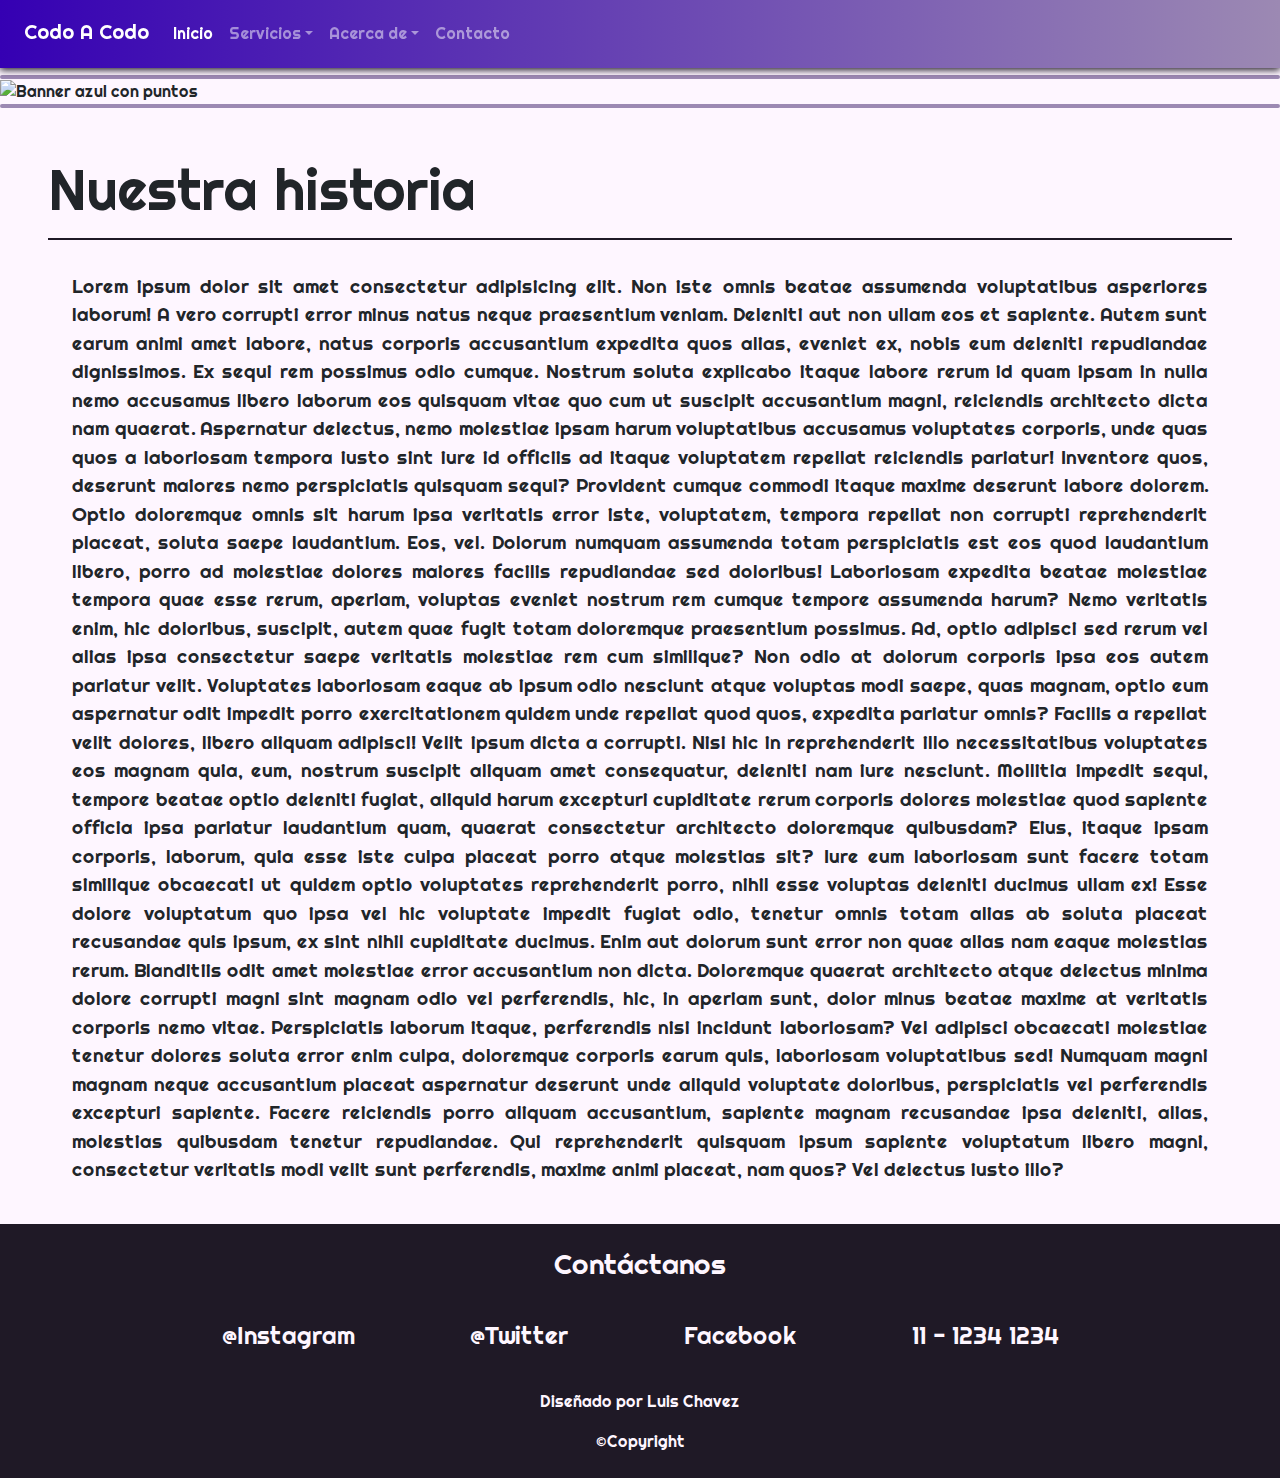
==== commit b5c7221b: "Agrega estilos al footer" ====
--- a/index.html
+++ b/index.html
@@ -9,6 +9,7 @@
     <script src="https://code.jquery.com/jquery-3.2.1.slim.min.js" integrity="sha384-KJ3o2DKtIkvYIK3UENzmM7KCkRr/rE9/Qpg6aAZGJwFDMVNA/GpGFF93hXpG5KkN" crossorigin="anonymous"></script>
     <script src="https://cdnjs.cloudflare.com/ajax/libs/popper.js/1.12.9/umd/popper.min.js" integrity="sha384-ApNbgh9B+Y1QKtv3Rn7W3mgPxhU9K/ScQsAP7hUibX39j7fakFPskvXusvfa0b4Q" crossorigin="anonymous"></script>
     <script src="https://maxcdn.bootstrapcdn.com/bootstrap/4.0.0/js/bootstrap.min.js" integrity="sha384-JZR6Spejh4U02d8jOt6vLEHfe/JQGiRRSQQxSfFWpi1MquVdAyjUar5+76PVCmYl" crossorigin="anonymous"></script>
+    <script src="https://kit.fontawesome.com/6c788b9428.js" crossorigin="anonymous"></script>
     <!--Propios-->
     <link rel="stylesheet" href="css/custom.css">
 </head>
@@ -77,7 +78,7 @@
     <img src="./img/banner-cortado.png" class="imagen-principal" alt="Banner azul con puntos">
     <hr>
 
-    <main class="p-5">
+    <main class="pb-0 pt-5 px-5">
         
         <h2 class="display-4 info-title">Nuestra historia</h2>
         <p class="text-justify p-4 info">
@@ -85,24 +86,32 @@
         </p>
     </main>
 
-    <footer>
+    <footer class="text-center p-4">
         <h3>
             Contáctanos
         </h3>
-        <!-- 
-            Incluir logos de las redes sociales
-        -->
-        <ul>
-            <li>Instagram</li>
-            <li>Twitter</li>
-            <li>Facebook</li>
-            <li>Telefono</li>
+
+        <ul class="list-unstyled">
+            <li class="d-inline-block px-5 py-3 mx-2 pe-none">
+                <i class="align-middle fab fa-instagram fa-4x"></i>
+                <p class="align-bottom pt-3 h4">@Instagram</p>
+            </li>
+            <li class="d-inline-block px-5 py-3 mx-2">
+                <i class="align-middle fab fa-twitter fa-4x"></i>
+                <p class="align-bottom pt-3 h4">@Twitter</p>
+            </li>
+            <li class="d-inline-block px-5 py-3 mx-2">
+                <i class="align-middle fab fa-facebook-square fa-4x"></i>
+                <p class="align-bottom pt-3 h4">Facebook</p>
+            </li>
+            <li class="d-inline-block px-5 py-3 mx-2">
+                <i class="align-middle fas fa-phone fa-4x"></i>
+                <p class="align-bottom pt-3 h4">11 - 1234 1234</p>
+            </li>
         </ul>
         <p>Diseñado por Luis Chavez</p>
-        <p>&copy;Copyright</p>
+        <p class="mb-0">&copy;Copyright</p>
         
     </footer>
-
-
 </body>
 </html>--- a/css/custom.css
+++ b/css/custom.css
@@ -66,3 +66,14 @@
         padding: .2rem !important;
     }
 }
+
+/*--- Footer ---*/
+
+footer{
+    background-color: #1F1926;
+    color: #FEF6FF;
+}
+
+footer li{
+    cursor: default;
+}